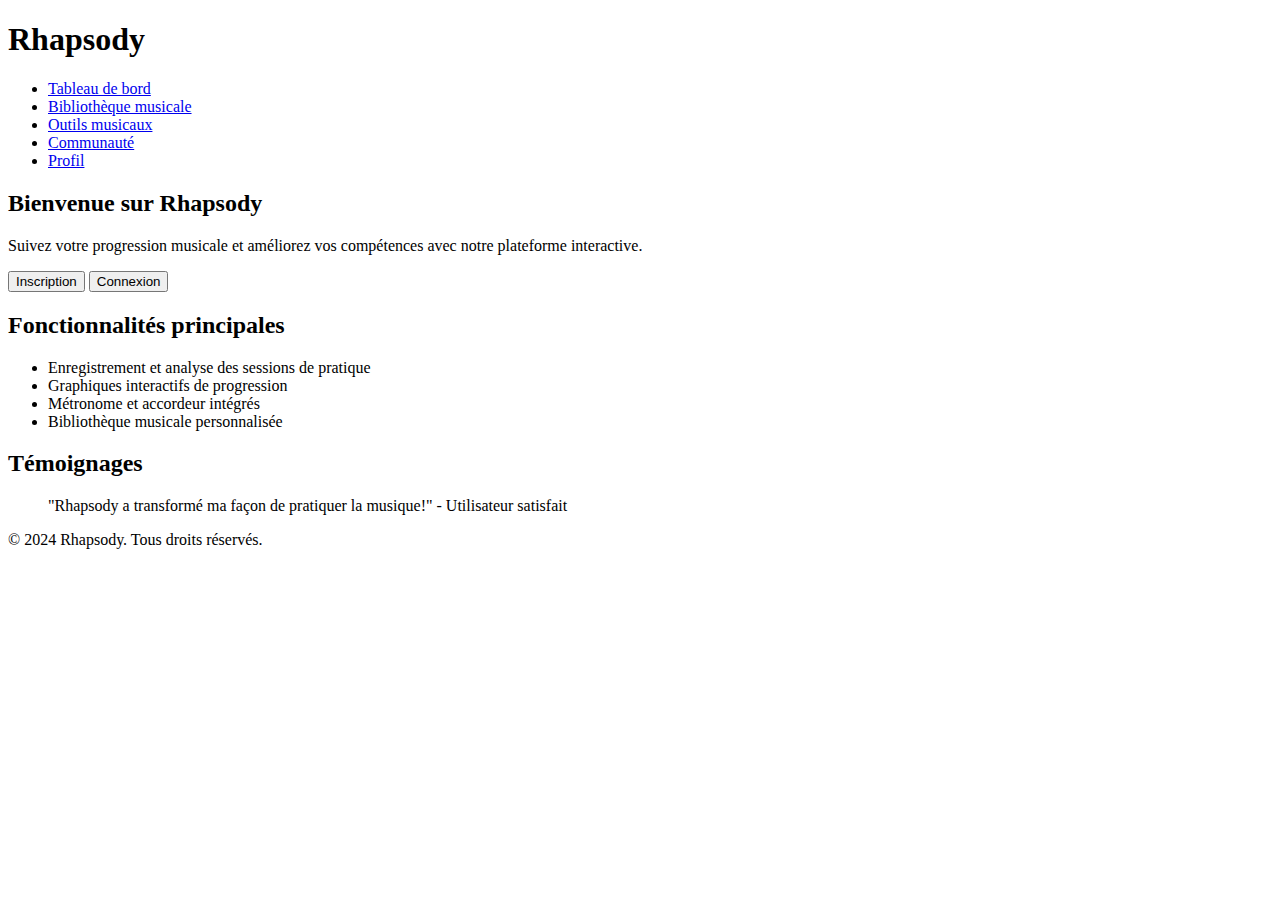
==== website/index.html @ e9f636a0 "Website arboresceance" ====
<!DOCTYPE html>
<html lang="fr">
<head>
    <meta charset="UTF-8">
    <meta name="viewport" content="width=device-width, initial-scale=1.0">
    <title>Rhapsody - Suivi de Progression Musicale</title>
    <link rel="stylesheet" href="styles.css"> <!-- Lien vers votre fichier CSS -->
</head>
<body>
    <header>
        <h1>Rhapsody</h1>
        <nav>
            <ul>
                <li><a href="#dashboard">Tableau de bord</a></li>
                <li><a href="#library">Bibliothèque musicale</a></li>
                <li><a href="#tools">Outils musicaux</a></li>
                <li><a href="#community">Communauté</a></li>
                <li><a href="#profile">Profil</a></li>
            </ul>
        </nav>
    </header>

    <main>
        <section id="welcome">
            <h2>Bienvenue sur Rhapsody</h2>
            <p>Suivez votre progression musicale et améliorez vos compétences avec notre plateforme interactive.</p>
            <button onclick="window.location.href='signup.html'">Inscription</button>
            <button onclick="window.location.href='login.html'">Connexion</button>
        </section>

        <section id="features">
            <h2>Fonctionnalités principales</h2>
            <ul>
                <li>Enregistrement et analyse des sessions de pratique</li>
                <li>Graphiques interactifs de progression</li>
                <li>Métronome et accordeur intégrés</li>
                <li>Bibliothèque musicale personnalisée</li>
            </ul>
        </section>

        <section id="testimonials">
            <h2>Témoignages</h2>
            <blockquote>"Rhapsody a transformé ma façon de pratiquer la musique!" - Utilisateur satisfait</blockquote>
        </section>

        <!-- Ajoutez d'autres sections selon vos besoins -->
    </main>

    <footer>
        <p>&copy; 2024 Rhapsody. Tous droits réservés.</p>
    </footer>

    <!-- Scripts JavaScript si nécessaire -->
    <!-- Par exemple : -->
    <!-- <script src="app.js"></script> -->
</body>
</html>
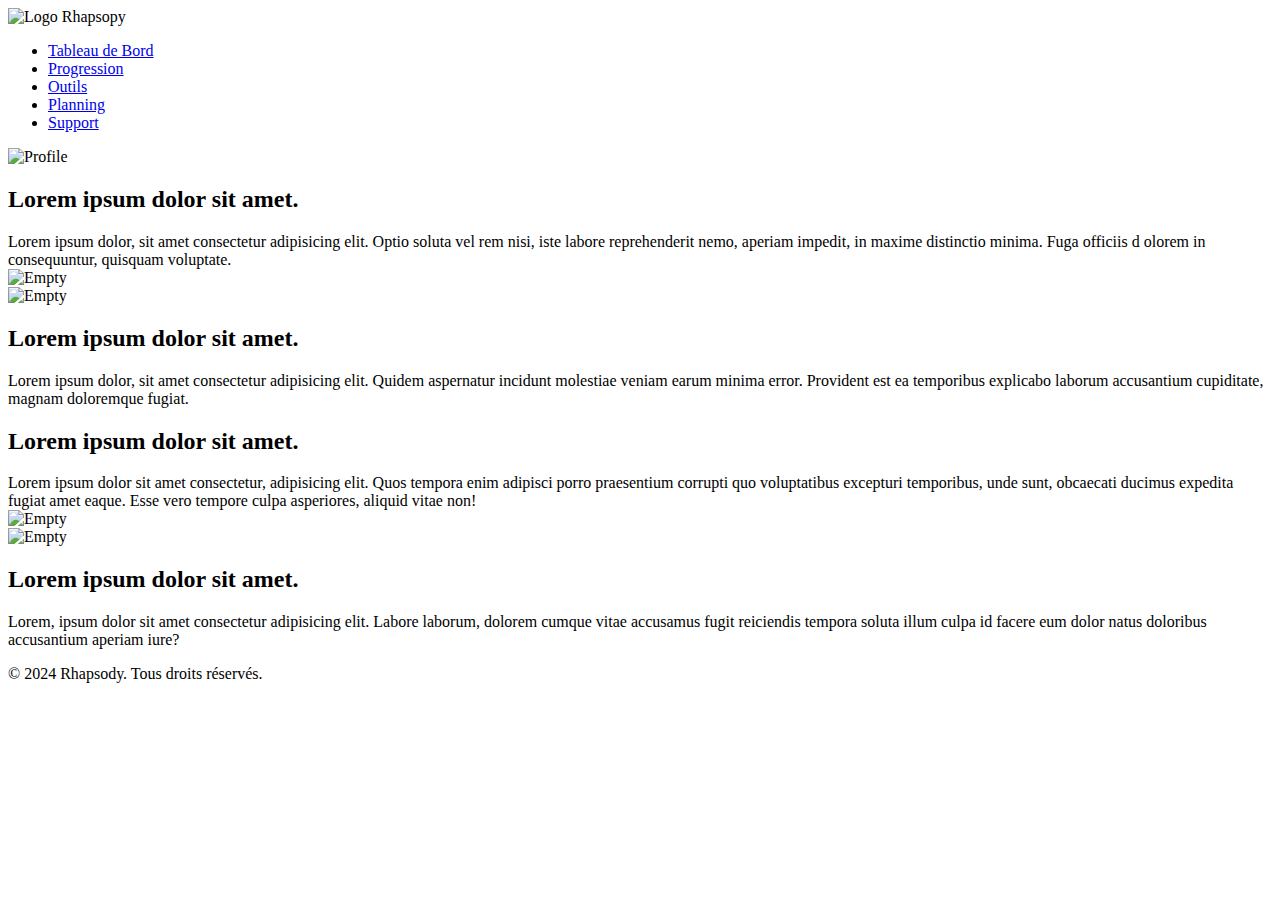
==== commit 8c629f16: "Update index.html" ====
--- a/website/index.html
+++ b/website/index.html
@@ -1,57 +1,88 @@
 <!DOCTYPE html>
 <html lang="fr">
-<head>
-    <meta charset="UTF-8">
-    <meta name="viewport" content="width=device-width, initial-scale=1.0">
-    <title>Rhapsody - Suivi de Progression Musicale</title>
-    <link rel="stylesheet" href="styles.css"> <!-- Lien vers votre fichier CSS -->
-</head>
-<body>
-    <header>
-        <h1>Rhapsody</h1>
-        <nav>
-            <ul>
-                <li><a href="#dashboard">Tableau de bord</a></li>
-                <li><a href="#library">Bibliothèque musicale</a></li>
-                <li><a href="#tools">Outils musicaux</a></li>
-                <li><a href="#community">Communauté</a></li>
-                <li><a href="#profile">Profil</a></li>
-            </ul>
-        </nav>
-    </header>
+  <head>
+    <meta charset="UTF-8" />
+    <meta name="viewport" content="width=device-width, initial-scale=1.0" />
+    <title>Rhapsopy</title>
+    <link rel="shortcut icon" href="assets/images/empty.jpg" />
+    <link rel="stylesheet" href="/assets/css/main.css" />
+    <link rel="stylesheet" href="/assets/css/navbar.css" />
+  </head>
+
+  <body>
+    <nav class="navbar">
+      <div class="navbar-brand">
+        <img src="assets/images/empty.jpg" alt="Logo" class="logo" />
+        <span class="brand-name">Rhapsopy</span>
+      </div>
+      <ul class="navbar-menu">
+        <li><a href="dashboard.html" target="_blank">Tableau de Bord</a></li>
+        <li><a href="progression.html" target="_blank">Progression</a></li>
+        <li><a href="outils.html" target="_blank">Outils</a></li>
+        <li><a href="planning.html" target="_blank">Planning</a></li>
+        <li><a href="support.html" target="_blank">Support</a></li>
+      </ul>
+      <div class="navbar-profile">
+        <img src="assets/images/empty.jpg" alt="Profile" class="profile-pic" />
+      </div>
+    </nav>
 
     <main>
-        <section id="welcome">
-            <h2>Bienvenue sur Rhapsody</h2>
-            <p>Suivez votre progression musicale et améliorez vos compétences avec notre plateforme interactive.</p>
-            <button onclick="window.location.href='signup.html'">Inscription</button>
-            <button onclick="window.location.href='login.html'">Connexion</button>
-        </section>
+      <div class="grid-container">
+        <div class="hero">
+          <h2>Lorem ipsum dolor sit amet.</h2>
+          <span>
+            Lorem ipsum dolor, sit amet consectetur adipisicing elit. Optio
+            soluta vel rem nisi, iste labore reprehenderit nemo, aperiam
+            impedit, in maxime distinctio minima. Fuga officiis d olorem in
+            consequuntur, quisquam voluptate.
+          </span>
+        </div>
+        <img src="/assets/images/empty.jpg" alt="Empty" />
+      </div>
 
-        <section id="features">
-            <h2>Fonctionnalités principales</h2>
-            <ul>
-                <li>Enregistrement et analyse des sessions de pratique</li>
-                <li>Graphiques interactifs de progression</li>
-                <li>Métronome et accordeur intégrés</li>
-                <li>Bibliothèque musicale personnalisée</li>
-            </ul>
-        </section>
+      <div class="grid-container">
+        <img src="/assets/images/empty.jpg" alt="Empty" />
+        <div class="hero">
+          <h2>Lorem ipsum dolor sit amet.</h2>
+          <span>
+            Lorem ipsum dolor, sit amet consectetur adipisicing elit. Quidem
+            aspernatur incidunt molestiae veniam earum minima error. Provident
+            est ea temporibus explicabo laborum accusantium cupiditate, magnam
+            doloremque fugiat.
+          </span>
+        </div>
+      </div>
 
-        <section id="testimonials">
-            <h2>Témoignages</h2>
-            <blockquote>"Rhapsody a transformé ma façon de pratiquer la musique!" - Utilisateur satisfait</blockquote>
-        </section>
+      <div class="grid-container">
+        <div class="hero">
+          <h2>Lorem ipsum dolor sit amet.</h2>
+          <span>
+            Lorem ipsum dolor sit amet consectetur, adipisicing elit. Quos
+            tempora enim adipisci porro praesentium corrupti quo voluptatibus
+            excepturi temporibus, unde sunt, obcaecati ducimus expedita fugiat
+            amet eaque. Esse vero tempore culpa asperiores, aliquid vitae non!
+          </span>
+        </div>
+        <img src="/assets/images/empty.jpg" alt="Empty" />
+      </div>
 
-        <!-- Ajoutez d'autres sections selon vos besoins -->
+      <div class="grid-container">
+        <img src="/assets/images/empty.jpg" alt="Empty" />
+        <div class="hero">
+          <h2>Lorem ipsum dolor sit amet.</h2>
+          <span>
+            Lorem, ipsum dolor sit amet consectetur adipisicing elit. Labore
+            laborum, dolorem cumque vitae accusamus fugit reiciendis tempora
+            soluta illum culpa id facere eum dolor natus doloribus accusantium
+            aperiam iure?
+          </span>
+        </div>
+      </div>
     </main>
 
     <footer>
-        <p>&copy; 2024 Rhapsody. Tous droits réservés.</p>
+      <p>&copy; 2024 Rhapsody. Tous droits réservés.</p>
     </footer>
-
-    <!-- Scripts JavaScript si nécessaire -->
-    <!-- Par exemple : -->
-    <!-- <script src="app.js"></script> -->
-</body>
-</html>+  </body>
+</html>
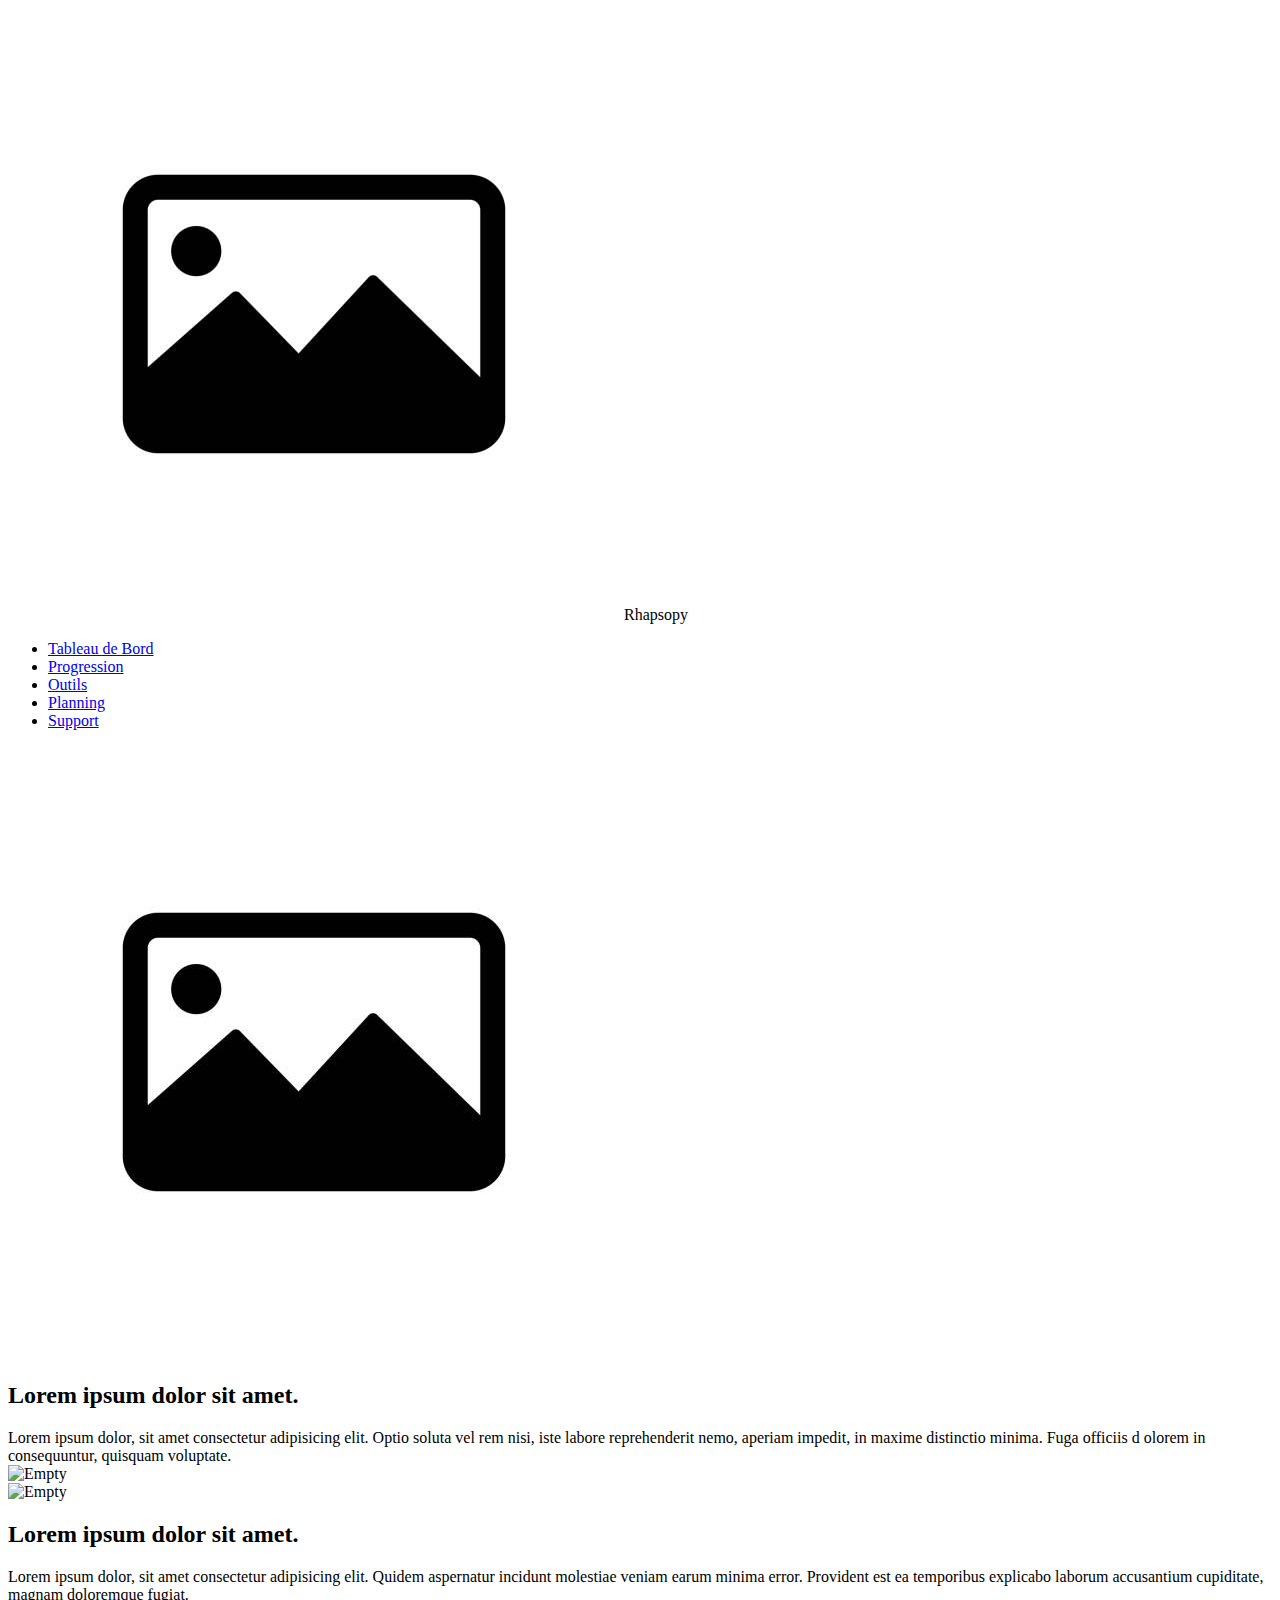
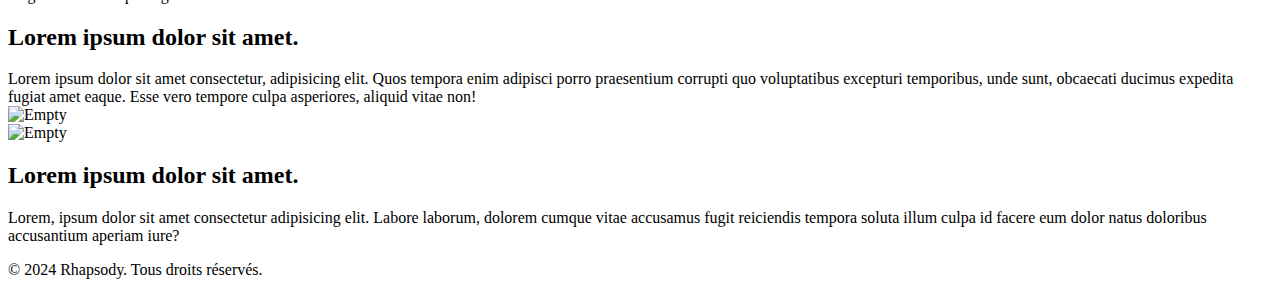
==== commit b87f4ba8: "reupload du site web" ====
--- a/website/index.html
+++ b/website/index.html
@@ -1,88 +1,88 @@
-<!DOCTYPE html>
-<html lang="fr">
-  <head>
-    <meta charset="UTF-8" />
-    <meta name="viewport" content="width=device-width, initial-scale=1.0" />
-    <title>Rhapsopy</title>
-    <link rel="shortcut icon" href="assets/images/empty.jpg" />
-    <link rel="stylesheet" href="/assets/css/main.css" />
-    <link rel="stylesheet" href="/assets/css/navbar.css" />
-  </head>
-
-  <body>
-    <nav class="navbar">
-      <div class="navbar-brand">
-        <img src="assets/images/empty.jpg" alt="Logo" class="logo" />
-        <span class="brand-name">Rhapsopy</span>
-      </div>
-      <ul class="navbar-menu">
-        <li><a href="dashboard.html" target="_blank">Tableau de Bord</a></li>
-        <li><a href="progression.html" target="_blank">Progression</a></li>
-        <li><a href="outils.html" target="_blank">Outils</a></li>
-        <li><a href="planning.html" target="_blank">Planning</a></li>
-        <li><a href="support.html" target="_blank">Support</a></li>
-      </ul>
-      <div class="navbar-profile">
-        <img src="assets/images/empty.jpg" alt="Profile" class="profile-pic" />
-      </div>
-    </nav>
-
-    <main>
-      <div class="grid-container">
-        <div class="hero">
-          <h2>Lorem ipsum dolor sit amet.</h2>
-          <span>
-            Lorem ipsum dolor, sit amet consectetur adipisicing elit. Optio
-            soluta vel rem nisi, iste labore reprehenderit nemo, aperiam
-            impedit, in maxime distinctio minima. Fuga officiis d olorem in
-            consequuntur, quisquam voluptate.
-          </span>
-        </div>
-        <img src="/assets/images/empty.jpg" alt="Empty" />
-      </div>
-
-      <div class="grid-container">
-        <img src="/assets/images/empty.jpg" alt="Empty" />
-        <div class="hero">
-          <h2>Lorem ipsum dolor sit amet.</h2>
-          <span>
-            Lorem ipsum dolor, sit amet consectetur adipisicing elit. Quidem
-            aspernatur incidunt molestiae veniam earum minima error. Provident
-            est ea temporibus explicabo laborum accusantium cupiditate, magnam
-            doloremque fugiat.
-          </span>
-        </div>
-      </div>
-
-      <div class="grid-container">
-        <div class="hero">
-          <h2>Lorem ipsum dolor sit amet.</h2>
-          <span>
-            Lorem ipsum dolor sit amet consectetur, adipisicing elit. Quos
-            tempora enim adipisci porro praesentium corrupti quo voluptatibus
-            excepturi temporibus, unde sunt, obcaecati ducimus expedita fugiat
-            amet eaque. Esse vero tempore culpa asperiores, aliquid vitae non!
-          </span>
-        </div>
-        <img src="/assets/images/empty.jpg" alt="Empty" />
-      </div>
-
-      <div class="grid-container">
-        <img src="/assets/images/empty.jpg" alt="Empty" />
-        <div class="hero">
-          <h2>Lorem ipsum dolor sit amet.</h2>
-          <span>
-            Lorem, ipsum dolor sit amet consectetur adipisicing elit. Labore
-            laborum, dolorem cumque vitae accusamus fugit reiciendis tempora
-            soluta illum culpa id facere eum dolor natus doloribus accusantium
-            aperiam iure?
-          </span>
-        </div>
-      </div>
-    </main>
-
-    <footer>
-      <p>&copy; 2024 Rhapsody. Tous droits réservés.</p>
-    </footer>
-  </body>
-</html>
+<!DOCTYPE html>
+<html lang="fr">
+  <head>
+    <meta charset="UTF-8" />
+    <meta name="viewport" content="width=device-width, initial-scale=1.0" />
+    <title>Rhapsopy</title>
+    <link rel="shortcut icon" href="assets/images/empty.jpg" />
+    <link rel="stylesheet" href="/assets/css/main.css" />
+    <link rel="stylesheet" href="/assets/css/navbar.css" />
+  </head>
+
+  <body>
+    <nav class="navbar">
+      <div class="navbar-brand">
+        <img src="assets/images/empty.jpg" alt="Logo" class="logo" />
+        <span class="brand-name">Rhapsopy</span>
+      </div>
+      <ul class="navbar-menu">
+        <li><a href="dashboard.html" target="_blank">Tableau de Bord</a></li>
+        <li><a href="progression.html" target="_blank">Progression</a></li>
+        <li><a href="outils.html" target="_blank">Outils</a></li>
+        <li><a href="planning.html" target="_blank">Planning</a></li>
+        <li><a href="support.html" target="_blank">Support</a></li>
+      </ul>
+      <div class="navbar-profile">
+        <img src="assets/images/empty.jpg" alt="Profile" class="profile-pic" />
+      </div>
+    </nav>
+
+    <main>
+      <div class="grid-container">
+        <div class="hero">
+          <h2>Lorem ipsum dolor sit amet.</h2>
+          <span>
+            Lorem ipsum dolor, sit amet consectetur adipisicing elit. Optio
+            soluta vel rem nisi, iste labore reprehenderit nemo, aperiam
+            impedit, in maxime distinctio minima. Fuga officiis d olorem in
+            consequuntur, quisquam voluptate.
+          </span>
+        </div>
+        <img src="/assets/images/empty.jpg" alt="Empty" />
+      </div>
+
+      <div class="grid-container">
+        <img src="/assets/images/empty.jpg" alt="Empty" />
+        <div class="hero">
+          <h2>Lorem ipsum dolor sit amet.</h2>
+          <span>
+            Lorem ipsum dolor, sit amet consectetur adipisicing elit. Quidem
+            aspernatur incidunt molestiae veniam earum minima error. Provident
+            est ea temporibus explicabo laborum accusantium cupiditate, magnam
+            doloremque fugiat.
+          </span>
+        </div>
+      </div>
+
+      <div class="grid-container">
+        <div class="hero">
+          <h2>Lorem ipsum dolor sit amet.</h2>
+          <span>
+            Lorem ipsum dolor sit amet consectetur, adipisicing elit. Quos
+            tempora enim adipisci porro praesentium corrupti quo voluptatibus
+            excepturi temporibus, unde sunt, obcaecati ducimus expedita fugiat
+            amet eaque. Esse vero tempore culpa asperiores, aliquid vitae non!
+          </span>
+        </div>
+        <img src="/assets/images/empty.jpg" alt="Empty" />
+      </div>
+
+      <div class="grid-container">
+        <img src="/assets/images/empty.jpg" alt="Empty" />
+        <div class="hero">
+          <h2>Lorem ipsum dolor sit amet.</h2>
+          <span>
+            Lorem, ipsum dolor sit amet consectetur adipisicing elit. Labore
+            laborum, dolorem cumque vitae accusamus fugit reiciendis tempora
+            soluta illum culpa id facere eum dolor natus doloribus accusantium
+            aperiam iure?
+          </span>
+        </div>
+      </div>
+    </main>
+
+    <footer>
+      <p>&copy; 2024 Rhapsody. Tous droits réservés.</p>
+    </footer>
+  </body>
+</html>
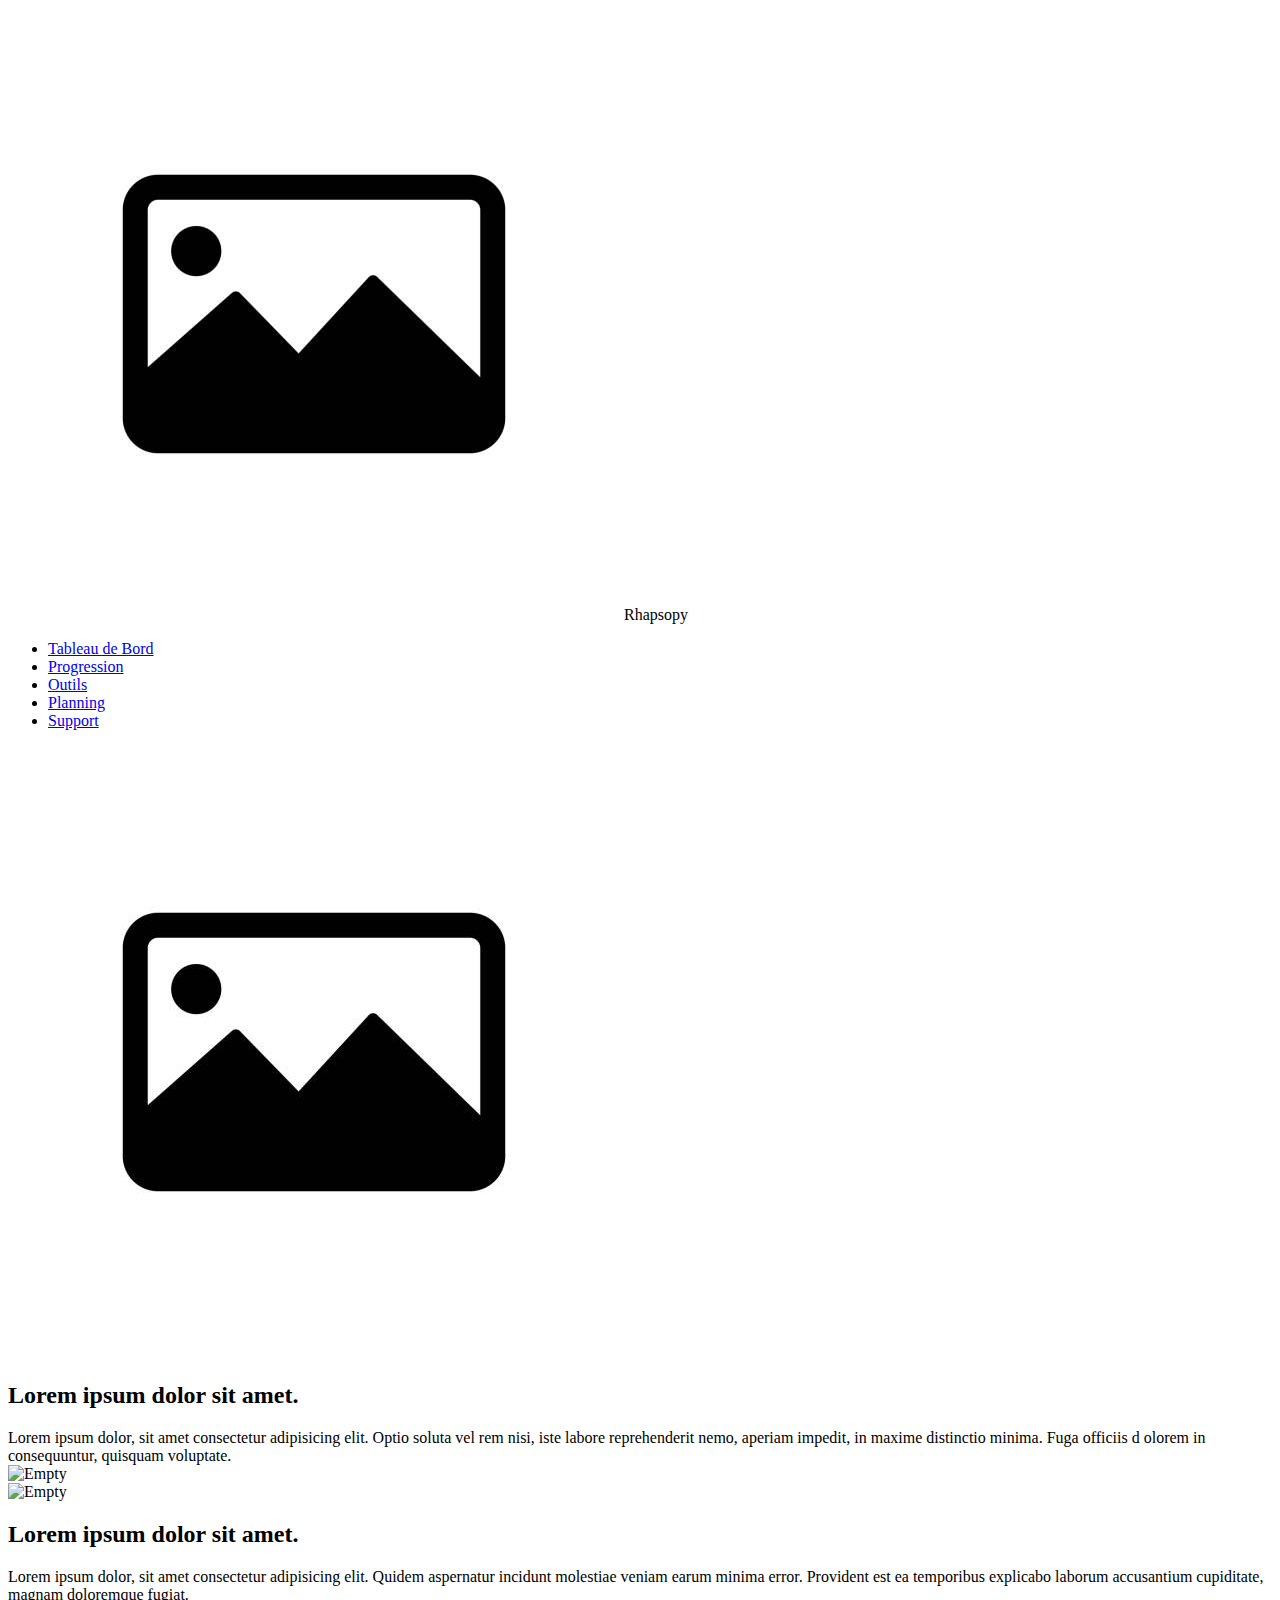
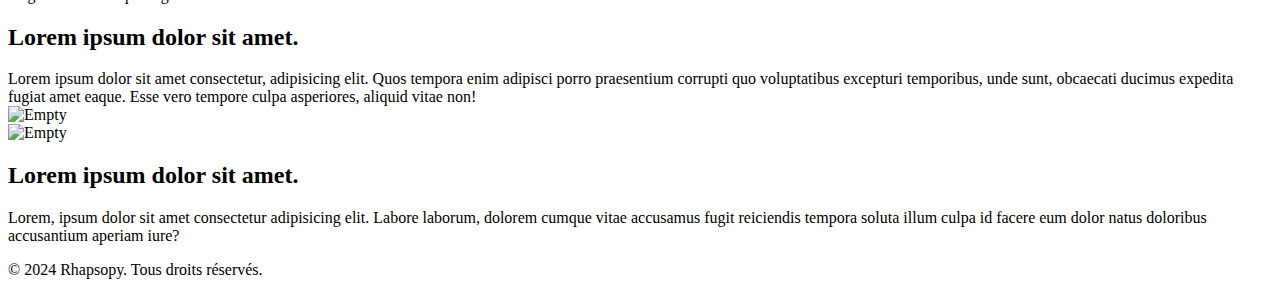
==== commit 3774bd8e: "aaaaaaaaah c'est pas rhapsody mais rhapsopy" ====
--- a/website/index.html
+++ b/website/index.html
@@ -82,7 +82,7 @@
     </main>
 
     <footer>
-      <p>&copy; 2024 Rhapsody. Tous droits réservés.</p>
+      <p>&copy; 2024 Rhapsopy. Tous droits réservés.</p>
     </footer>
   </body>
 </html>
